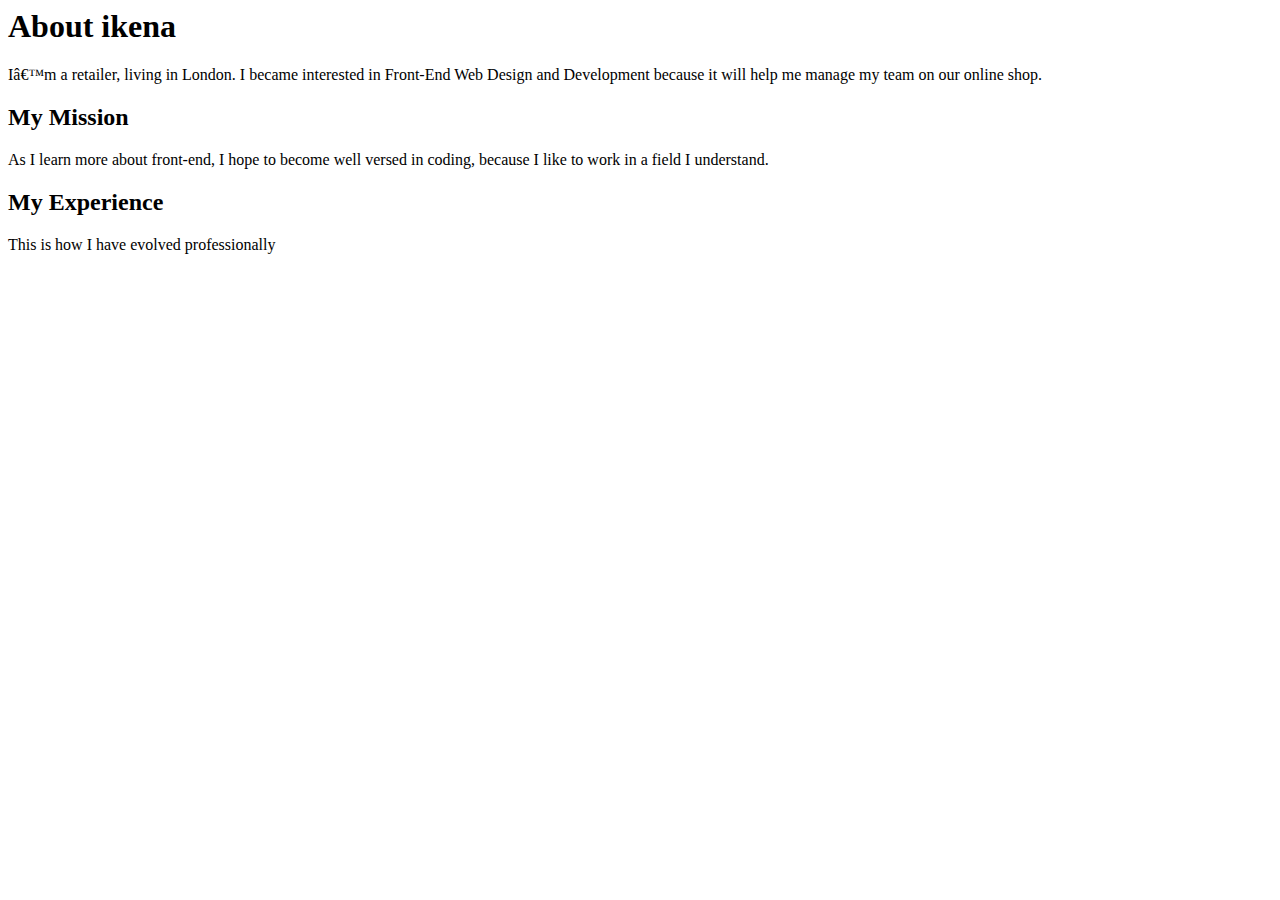
==== index.html @ 2260132e "first timer" ====
<DOCTYPE! html>
<html>
<h1>About ikena</h1>
<body>
	<p>
		Iâ€™m a retailer, living in London. I became interested in Front-End Web Design and Development because it will help me manage my team on our online shop. 
		</p>
<h2>My Mission</h2>
<p>As I learn more about front-end, I hope to become well versed in coding, because I like to work in a field I understand.</p>
<p></p>
<h2>My Experience</h2>
<p></p>
<p> This is how I have evolved professionally</P>
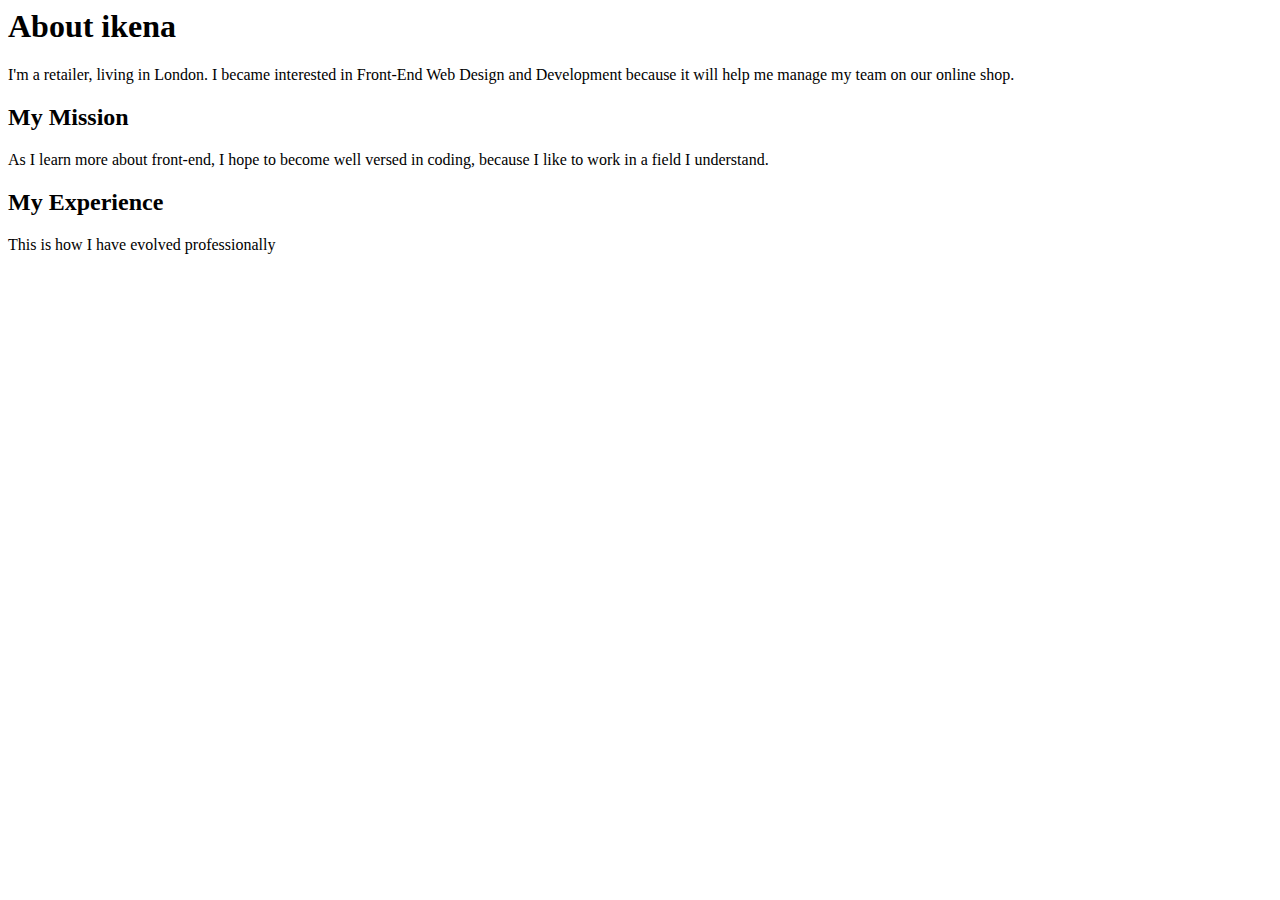
==== commit 4d83f7ab: "first time upload" ====
--- a/index.html
+++ b/index.html
@@ -1,10 +1,10 @@
 
 <DOCTYPE! html>
-<html>
+<html lang="en">
 <h1>About ikena</h1>
 <body>
 	<p>
-		Iâ€™m a retailer, living in London. I became interested in Front-End Web Design and Development because it will help me manage my team on our online shop. 
+		I'm a retailer, living in London. I became interested in Front-End Web Design and Development because it will help me manage my team on our online shop. 
 		</p>
 <h2>My Mission</h2>
 <p>As I learn more about front-end, I hope to become well versed in coding, because I like to work in a field I understand.</p>
@@ -12,5 +12,9 @@
 <h2>My Experience</h2>
 <p></p>
 <p> This is how I have evolved professionally</P>
+</body>
+</html>
+
+
 	
 
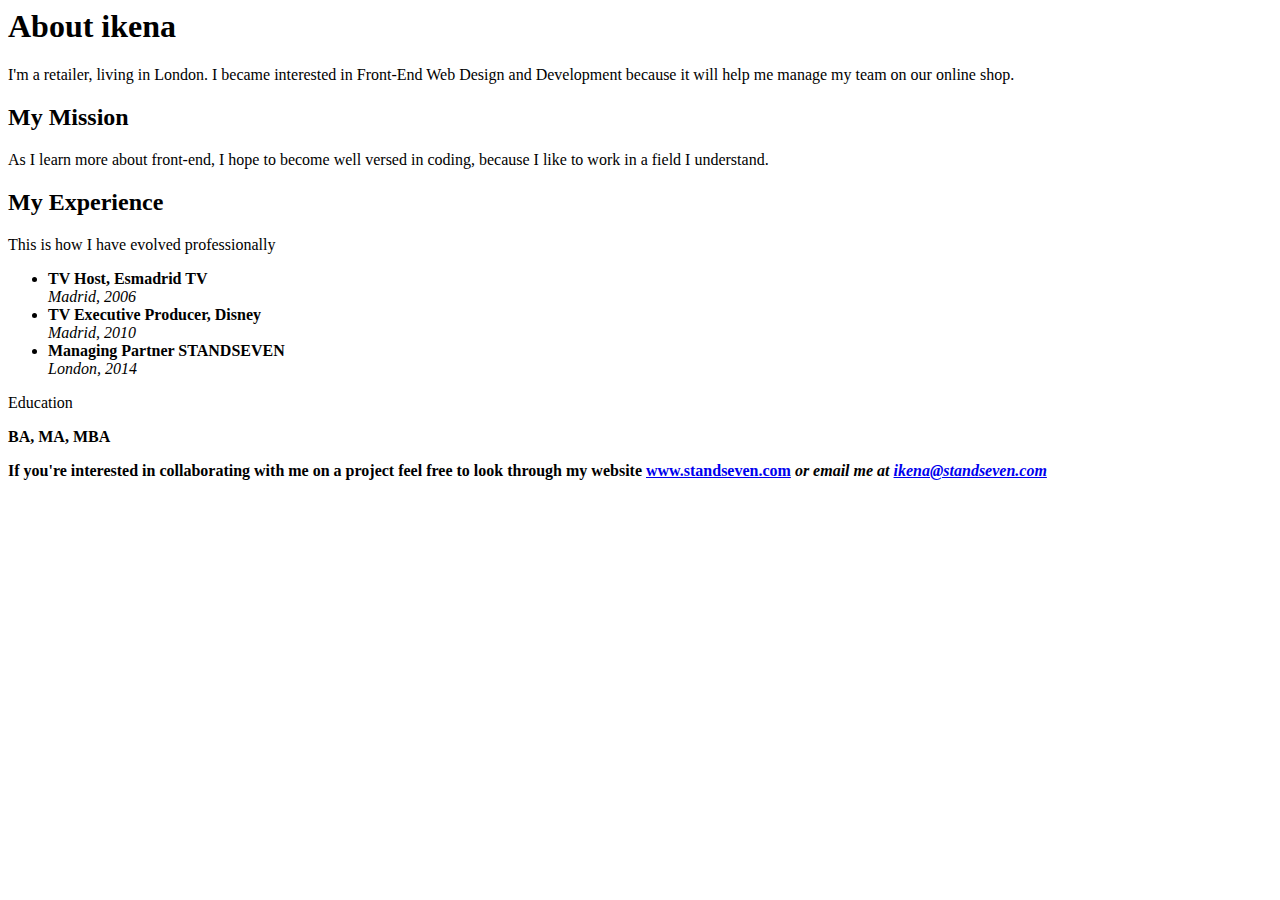
==== commit 304bb188: "About Me homework" ====
--- a/index.html
+++ b/index.html
@@ -9,9 +9,33 @@
 <h2>My Mission</h2>
 <p>As I learn more about front-end, I hope to become well versed in coding, because I like to work in a field I understand.</p>
 <p></p>
-<h2>My Experience</h2>
+<h2><strong>My Experience</strong></h2>
 <p></p>
 <p> This is how I have evolved professionally</P>
+
+	<ul>
+		<li><strong>TV Host, Esmadrid TV</strong>
+	 		<br><em> Madrid, 2006 </em>
+	 	</li>
+
+	 	<li><strong>TV Executive Producer, Disney</strong>
+	 		<br><em> Madrid, 2010 </em>
+	 	</li>
+
+	 	<li><strong>Managing Partner STANDSEVEN</strong>
+	 		<br><em>London, 2014</em>	
+	 	</li>	
+
+
+	</ul>
+
+
+<p><stong> Education</stong></p>
+<p><strong> BA, MA, MBA</stomg></p>
+
+<p>If you're interested in collaborating with me on a project feel free to look through my website <a href="http://standseven.com"><stong>www.standseven.com</strong></a><strong> <em>or email me at <a href="mailto: ikena@standseven.com"> ikena@standseven.com</a> 
+</P>
+
 </body>
 </html>
 
